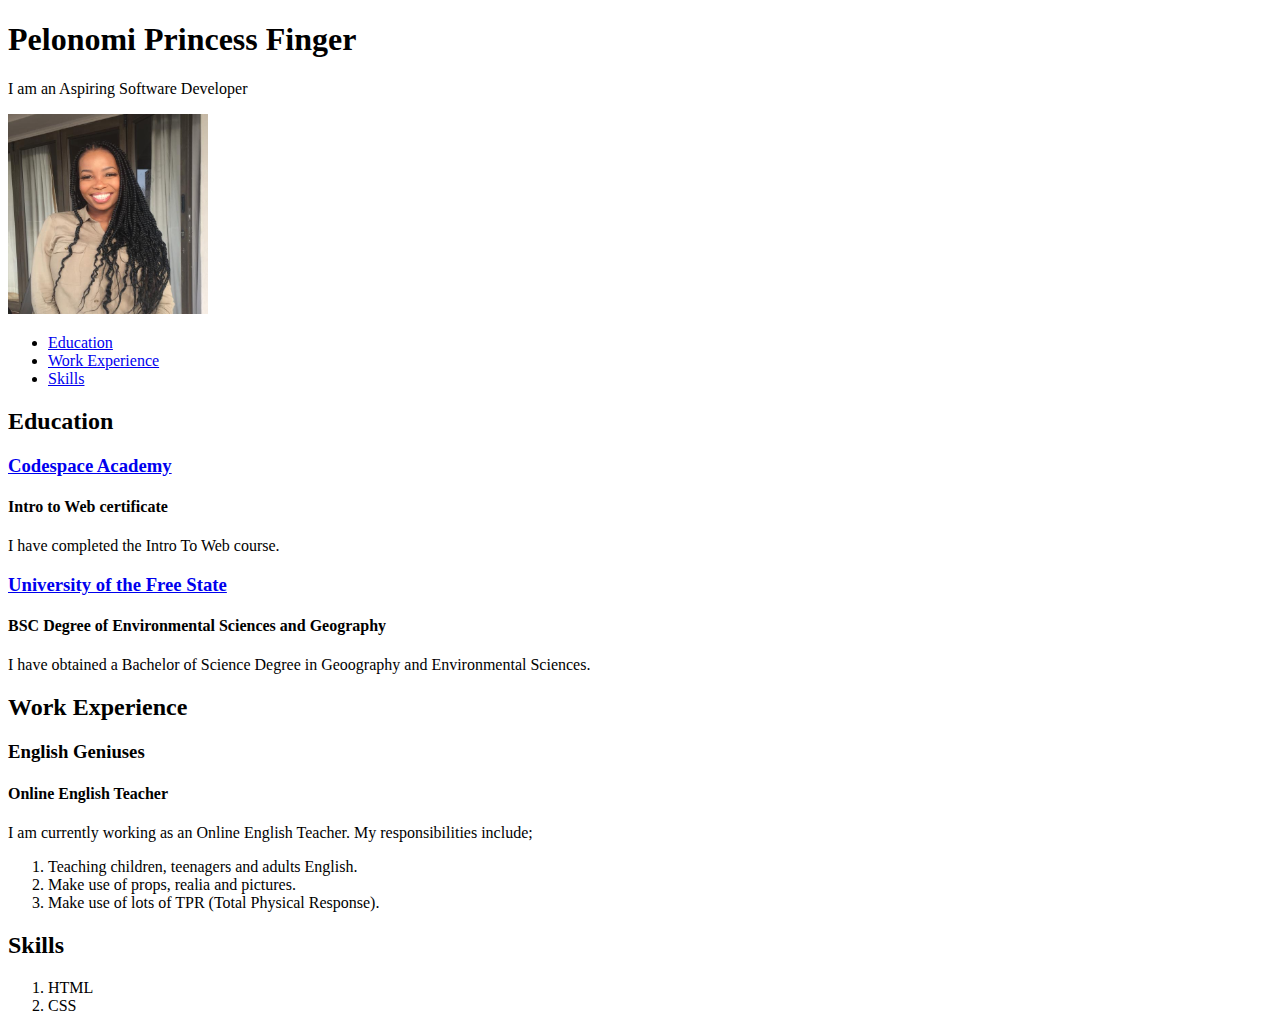
==== resume 2.html @ 4197ef40 "Created resume 2 and added links and images" ====
<!DOCTYPE html>
<html>
  <head>
    <title> Pelonomi's Resume</title>
  </head>
  <body>
   <h1>Pelonomi Princess Finger</h1>   
    <p> I am an Aspiring Software Developer</p>
    <img src="images\Pelo.jpeg" alt="Pelonomi's Profile Photo" width="200" height="200">
   <p>
       <ul>
           <li> <a href="#education">Education</a> </li>
           <li> <a href="#workexperience">Work Experience</a></li>
           <li> <a href="#skills">Skills</a> </li>
       </ul>
   </p>
   <h2 id="education">Education</h2>
    <h3> <a href="https://www.codespace.co.za/">Codespace Academy </a> </h3>
        <h4>Intro to Web certificate</h4>
        <p> I have completed the Intro To Web course.</p> 
    <h3> <a href="https://www.ufs.ac.za/">University of the Free State </a> </h3>
        <h4>BSC Degree of Environmental Sciences and Geography</h4>
        <p>I have obtained a Bachelor of Science Degree in Geoography and Environmental Sciences. </p>
    
    <h2 id="workexperience">Work Experience</h2>
     <h3>English Geniuses</h3>   
        <h4> Online English Teacher</h4>
        <p>I am currently working as an Online English Teacher. My responsibilities include; </p> 
            <ol> 
                <li> Teaching children, teenagers and adults English. </li>
                <li> Make use of props, realia and pictures.</li>  
                <li> Make use of lots of TPR (Total Physical Response).</li> 
            </ol>
      
    <h2 id="skills">Skills</h2>
        <ol>
            <li>HTML</li>
            <li>CSS</li>
        </ol>
   </body>
</html>
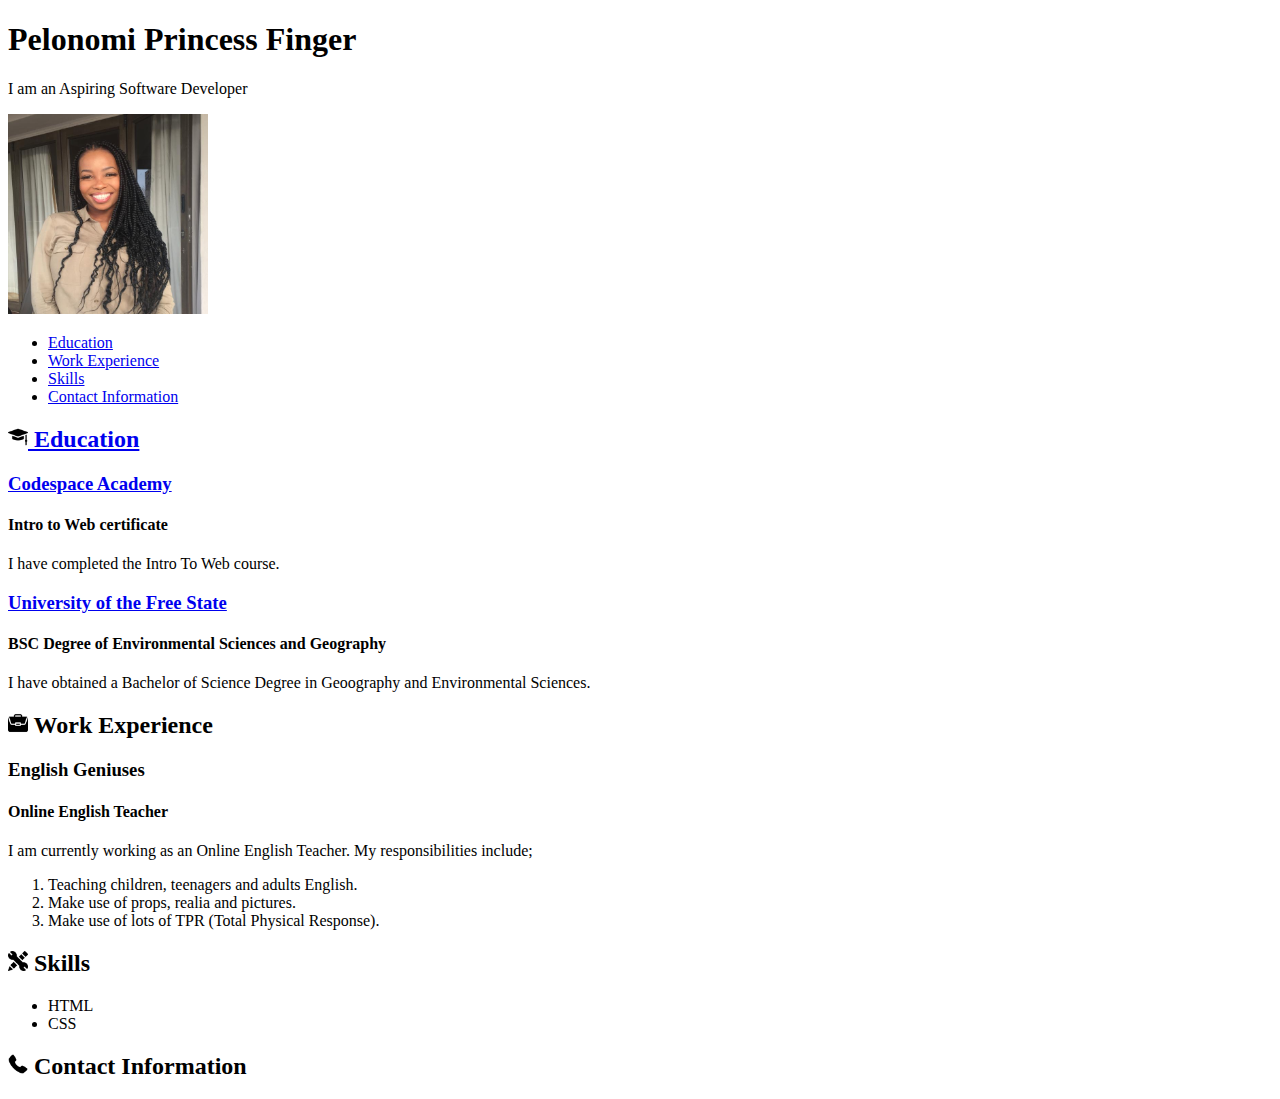
==== commit 8e230990: "Added images to  text" ====
--- a/resume 2.html
+++ b/resume 2.html
@@ -12,9 +12,10 @@
            <li> <a href="#education">Education</a> </li>
            <li> <a href="#workexperience">Work Experience</a></li>
            <li> <a href="#skills">Skills</a> </li>
+           <li> <a href="#contactinformation">Contact Information</li>
        </ul>
    </p>
-   <h2 id="education">Education</h2>
+   <h2 id="education"><img src="images\mortarboard.png" width="20" height="20"> Education</h2>
     <h3> <a href="https://www.codespace.co.za/">Codespace Academy </a> </h3>
         <h4>Intro to Web certificate</h4>
         <p> I have completed the Intro To Web course.</p> 
@@ -22,7 +23,7 @@
         <h4>BSC Degree of Environmental Sciences and Geography</h4>
         <p>I have obtained a Bachelor of Science Degree in Geoography and Environmental Sciences. </p>
     
-    <h2 id="workexperience">Work Experience</h2>
+    <h2 id="workexperience"><img src="images\portfolio.png" width="20" height="20"> Work Experience</h2>
      <h3>English Geniuses</h3>   
         <h4> Online English Teacher</h4>
         <p>I am currently working as an Online English Teacher. My responsibilities include; </p> 
@@ -32,10 +33,13 @@
                 <li> Make use of lots of TPR (Total Physical Response).</li> 
             </ol>
       
-    <h2 id="skills">Skills</h2>
-        <ol>
+    <h2 id="skills"><img src="images\skills.png" width="20" height="20"> Skills</h2>
+        <ul>
             <li>HTML</li>
             <li>CSS</li>
-        </ol>
+        </ul>
+    <h2 id="contactinformation"> <img src="images\phone-call.png" width="20" height="20"> Contact Information</h2>
+    
+
    </body>
 </html>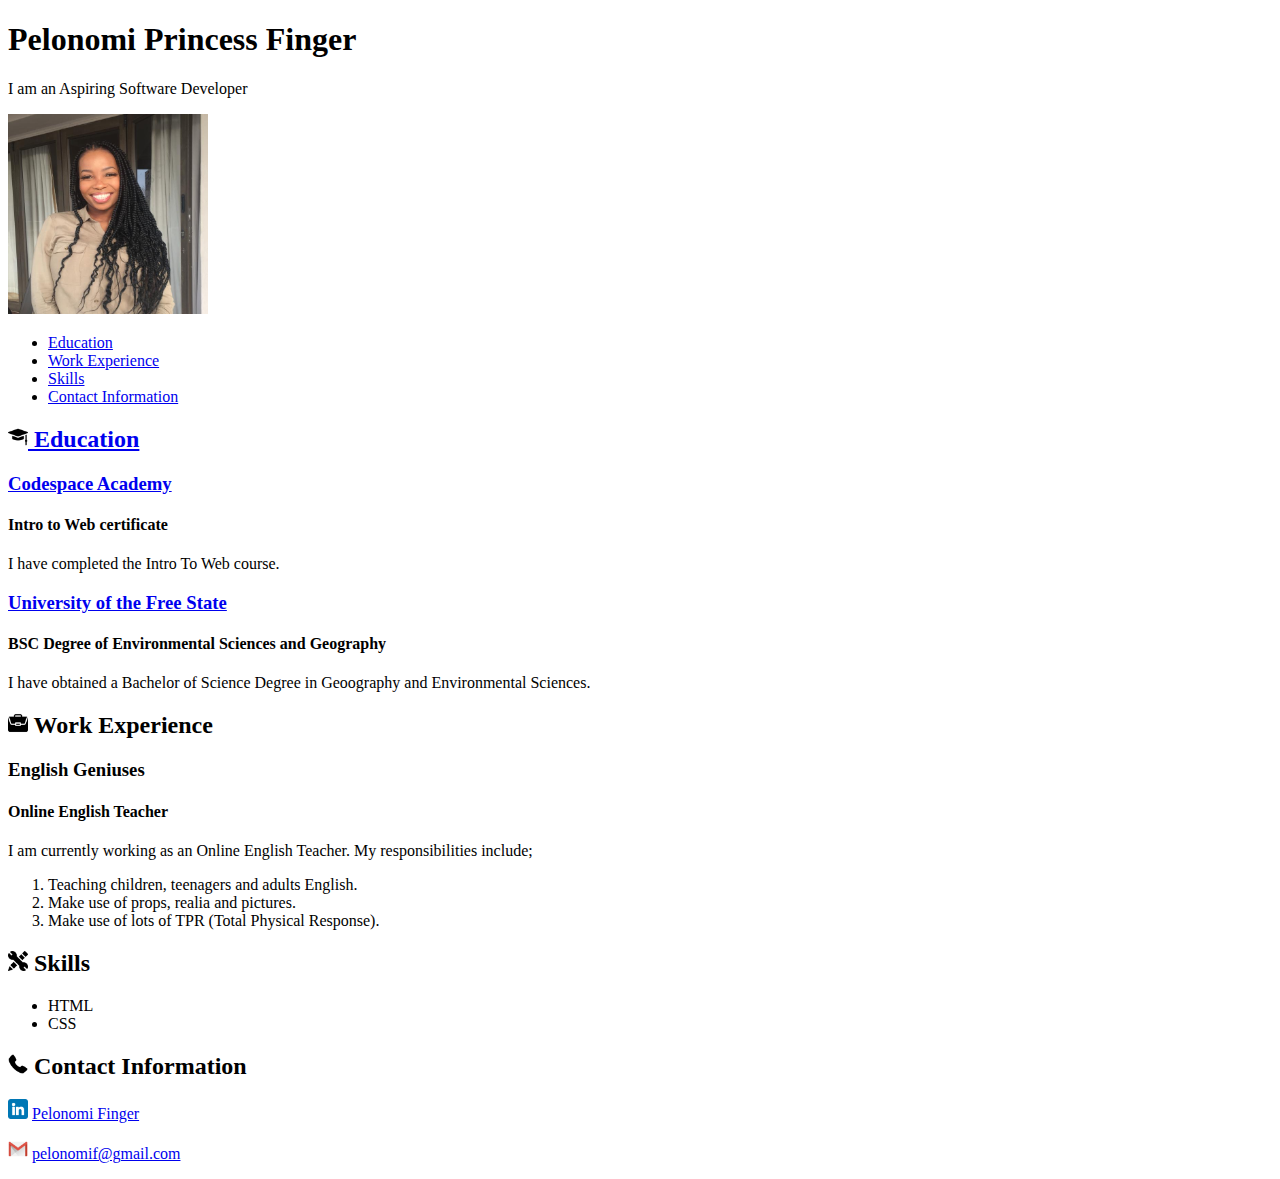
==== commit e7b549dd: "Added contact information with links and images" ====
--- a/resume 2.html
+++ b/resume 2.html
@@ -39,7 +39,7 @@
             <li>CSS</li>
         </ul>
     <h2 id="contactinformation"> <img src="images\phone-call.png" width="20" height="20"> Contact Information</h2>
-    
-
+        <p><img src="images\linkedin.png" width="20" height="20"> <a href="https://www.linkedin.com/in/pelonomi-finger-825265156/"> Pelonomi Finger</a> </p>
+        <p><img src="images\gmail.png" width="20" height="20"> <a href="mailto:mailto:pelonomif@gmail.com"> pelonomif@gmail.com</a></p>
    </body>
 </html>